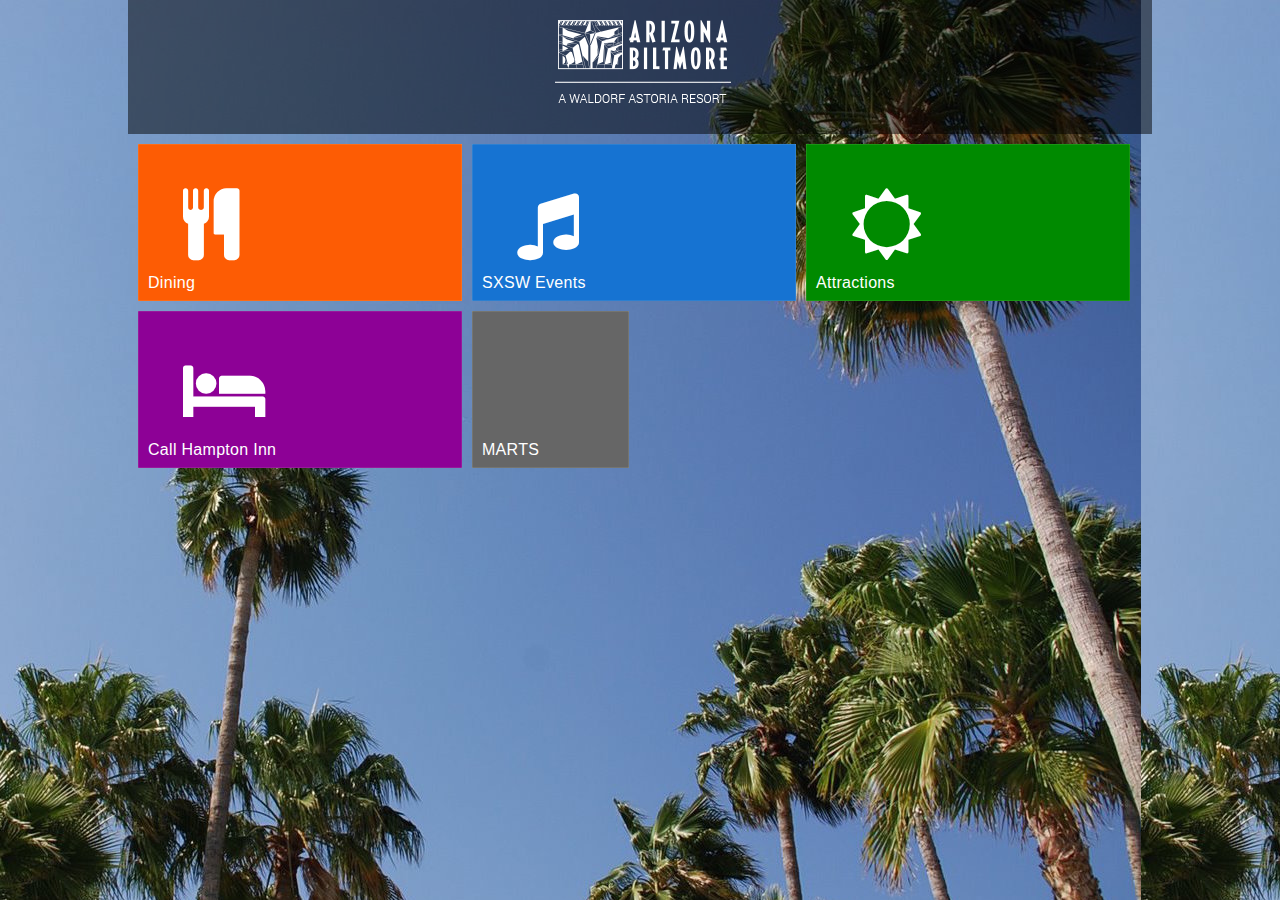
==== index.html @ bfc10230 "initial" ====
<!doctype html>
<html>
<!--[if lt IE 7]>      <html class="no-js lt-ie9 lt-ie8 lt-ie7"> <![endif]-->
<!--[if IE 7]>         <html class="no-js lt-ie9 lt-ie8"> <![endif]-->
<!--[if IE 8]>         <html class="no-js lt-ie9"> <![endif]-->
<!--[if gt IE 8]> <html class="no-js"> <![endif]-->
<head>
    <meta charset="utf-8"><!--[if IE]> <meta http-equiv="X-UA-Compatible" content="IE=edge,chrome=1"><![endif]-->
    <title>SXSW Custom Guide</title>
    <meta content="SXSW Custom Guide" name="description">
    <meta content="sxsw guide" name="keywords">
    <meta content="yes" name="apple-mobile-web-app-capable">
    <meta content="black" name="apple-mobile-web-app-status-bar-style">
    <meta content="initial-scale=1.0, user-scalable=no" name="viewport">
        
    <!-- Shortcut Logos -->
    <link href="images/demo_content/metroentrance1.jpg" rel="apple-touch-icon-precomposed" sizes="114x114">
    <link href="images/demo_content/metroentrance57.jpg" rel="shortcut icon">
    <!-- /Shortcut Logos -->
    
    <link href='./css/style.css' id='styles-css' media='all' rel='stylesheet' type='text/css'><!-- General Style -->
    <link href='./fa/css/font-awesome.css' media='all' rel='stylesheet' type='text/css'><!-- General Style -->
    
    <!-- Scripts -->
    <script src='js/jquery-2.1.1.min.js'></script>
    <script src='js/jquery-migrate-1.2.1.min.js'></script>
    <script src='js/jquery.easing.1.3.js'></script>
    <script src='js/bootstrap.min.js' type='text/javascript'></script>
    <script src='js/spinner.js' type='text/javascript'></script>
    <script src='js/jquery.mobile.customized.min.js' type='text/javascript'></script>
    <script src='js/vendor/modernizr-2.6.1.min.js' type='text/javascript'></script>
    <!-- / Scripts -->
    <script src="http://static.cloudstitch.io/cloudstitch.js" app="ted/arizona-biltmore-guide"></script>
<link type="cloudstitch/gsheet" href="http://cloudstitch.io/ted/arizona-biltmore-guide/datasource/sheet" />
</head>

<body>    
    <!-- Loading Message -->
    <div class="spinnerbg">
    <div id="spinner">
        <span id="first" class="ball"></span>
        <span id="second" class="ball"></span>
        <span id="third" class="ball"></span>
    </div>
    </div>
    <!-- /Loading Message -->
  
    <!-- Wrapper -->
    <div class="wrapper">
      <!-- Scrollable -->
      <div class="scrollable" style="margin-top: 0">
        <!-- Webbu Tiles -->
        <div class="webbutiles">
        <div style="background-color: rgba(0,0,0,0.5); padding: 10px; padding-top: 20px; margin-bottom: 10px; margin-left: -10px;">
            <img alt='' src='images/logo.png' style="margin-left: auto; margin-right:auto; margin-bottom:20px; display:block;">
        </div>
        <!-- / Quadro Horizontal / Quadro Vertical Tile Sample --> 
        
    
        <!-- Slider Tile Files -->
    <script src='js/camera.js' type='text/javascript'></script> 
        <link href='css/camera.css' id='camera-css' media='all' rel='stylesheet' type='text/css'>
    <script>
    jQuery(function(){jQuery('.cameracontainer').camera({height: 'auto',loader: 'bar',pagination: false,thumbnails: false,time: 5000,transPeriod: 1500,});});
        </script>
    <!-- / Slider Tile Files -->
                
        
        
        <!-- Orange Tile Sample -->
        <a class='tile TOrange double iconmain' href='dining.html'>
        <div class='boxContent'>
            <!-- Tile Icon -->
            <i class='fa fa-cutlery'></i>
        </div>
           
        <div class='tilename'>
             <!-- Tile Name -->
            <div class='name'>Dining</div>
        </div>
        </a>
        <!-- / Orange Tile Sample -->
        
        
        <!-- Orange Tile Sample -->
        <a class='tile TBlue double iconmain' href='http://sxsw.com/mobile'>
        <div class='boxContent'>
          <!-- Tile Icon -->
          <i class='fa fa-music'></i>
        </div>
           
        <div class='tilename'>
             <!-- Tile Name -->
            <div class='name'>SXSW Events</div>
        </div>
        </a>
        <!-- / Orange Tile Sample -->
        
        

        <!-- Orange Tile Sample -->
        <a class='tile TDarkGreen double iconmain' href='sights.html'>
        <div class='boxContent'>
            <!-- Tile Icon -->
            <i class='fa fa-sun-o'></i>
        </div>
           
        <div class='tilename'>
             <!-- Tile Name -->
            <div class='name'>Attractions</div>
        </div>
        </a>
        <!-- / Orange Tile Sample -->

        <!-- Dark Purple Tile Sample / Phone Call Link -->
        <a class='tile TDarkPurple double iconmain' href='tel:5122014265 '>
        <div class='boxContent'>
          <!-- Tile Icon -->
          <i class='fa fa-hotel'></i>
        </div>
        
        <div class='tilename'>
            <!-- Tile Name -->
            <div class='name'>Call Hampton Inn</div>
        </div>
        </a>
        <!-- / Dark Purple Tile Sample / Phone Call Link -->

       <div connect="Links!rows">
            <a connect-href="Links!col(URL)" class='tile TDarkGrey iconmain' href='#'>
            <div class='boxContent'>
                <!-- Tile Icon -->
                <i class='' data-cts='this :if-exist sheet|Links!col(Icon); this {"attribute": "class", "prefix": "fa fa-"} :is sheet|Links!col(Icon)'></i>
            </div>
            
            <div class='tilename'>
                <!-- Tile Name -->
                <div connect="Links!col(Name)" class='name'>MARTS</div>
            </div>
            </a>
        </div>
        
       </div>
       <!-- / Webbu Tiles -->
       </div>
       <!-- / Scrollable -->
    </div>
  <!-- / Wrapper -->
    
  <script src='js/loadanim.js' type='text/javascript'></script><!-- Loading Animation -->
  <script src='js/main.js' type='text/javascript'></script><!-- Main Styles -->
  <script src='js/vendor/zepto.min.js' type='text/javascript'></script>
    
    <!-- Add home bubble -->
    <link href='css/add2home.css' id='add2home-css' media='all' rel='stylesheet' type='text/css'>
    <script src='js/add2home.js' type='text/javascript'></script>
    <!-- / Add home bubble -->
    
        
</body>
</html>
---- css/style.css ----
@charset "utf-8";
/*
  Theme Name: MetroMobile
  Theme URI: http://themeforest.net/user/Webbu
  Version: 1.5
  Author: Webbu Design
  Author URI: http://themeforest.net/user/Webbu
  License:
  License URI:
  Description: Mobile Template from Webbu Design
*/

/* Import for other style sheets */
 @import url(bootstrap-dark.css); /* For Dark Backgorund */
 @import url(tiles.css); /* Tile settings */

/* Import Finish */

/* ==========================================================================
   Metro Mobile HTML Template v1
   CSS Document
========================================================================== */

/* Custom BG - Change URL url('images/yourbg.jpg')*/
body {
  background-color: transparent;
  background-image: url(../images/arizona.jpg);
  background-size: fill;
}

html
{
	height: 100%;
}


.scrollable
{	
	margin-top: 10px;
	margin-left: 0px;
	margin-right: 0px;
	overflow-y: auto !important; 
	overflow-x: hidden !important;

}
body{
	overflow-y: auto !important;
	overflow-x: hidden !important;
	width: 100%;
	max-height: 100%;
	-webkit-touch-callout: none;
}

/*--------------------------------------------------
GENERAL LAYOUT - Change "font-family:'Open Sans',sans-serif;" tags and write your owns.
There is 5 tags need to change.
This tags will change entire site fonts.
---------------------------------------------------*/

body {
   font-family: "HelveticaNeue-Light", "Helvetica Neue Light", "Helvetica Neue", Helvetica, Arial, "Lucida Grande", sans-serif; 
   font-weight: 300;
}

body{margin:0px; font-size:12px; line-height:20px; font-smooth:always}

a{ sans-serif; font-size:12px; font-smooth:always}

p{font-size:12px; font-smooth:always}

h1, h2, h3, h4, h5, h6{ margin-bottom:5px; font-smooth:always}

li{ line-height:18px; font-smooth:always}


/*--------------------------------------------------
GENERAL LAYOUT
---------------------------------------------------*/

h1{font-size:22px; line-height:32px; font-smooth:always}
h2{font-size:20px; line-height:26px; font-smooth:always}
h3{font-size:18px; font-smooth:always}
h4{font-size:14px; line-height:16px; font-smooth:always}
h5{font-size:12px; margin-bottom:5px; font-smooth:always}
h6{font-size:10px; padding:0px; font-smooth:always}

.center{margin-left:auto; margin-right:auto;}
.left{float:left}
.right{float:right}
.demoicons{
	text-align:center;
	vertical-align:middle;
	padding-top:10px;
	margin-left: 2px;
	margin-right: 2px;
	margin-bottom: 5px;
	display: inline-block;
	background-color: #efefef;
	height: 32px;
	width: 32px;
	border-radius: 8px;
}
.resimgleft{margin-bottom:0px; margin-right:10px;}
.resimgright{margin-bottom:5px; margin-left:10px;}
.resimgcenter{margin-bottom:10px; margin-left:auto; margin-right:auto; display:block;}
#wrapper{
	width: auto !important;
	min-height: 100%;
	}

.webbutiles{ 
	overflow:hidden;
	margin-right: -10px;
	padding-left: 10px !important;
	}
header h1{margin-left:50px}
header{
	position: relative;
}
header .line{
	border-bottom-width: 1px;
	border-bottom-style: dotted;
	border-bottom-color: #999;
	padding-bottom: 8px;
	margin-left: 12px;
	margin-right: 12px;
	opacity:.6;
	
	}
header .line2{
	border-bottom-width: 1px;
	border-bottom-style: dotted;
	border-bottom-color: #999;
	padding-bottom: 8px;
	margin-left: 12px;
	margin-right: 12px;
	opacity:.6;
	padding-top:35px;
	}
.MiddleContent{
	margin-top: 15px;
	margin-left: 12px;
	margin-right: 12px;
	}

.linkbut{ position:absolute;left:10px;top:0px;z-index: 100;	cursor:pointer;}
.linkbuthome{ position:absolute;left:50px;top:0px;z-index: 100;	cursor:pointer;}
/* Main Container & Content & Logo */
.contents {
	height: 100%;
	min-height: 100%;
	width: 100%;
	overflow-y: auto;

	-webkit-overflow-scrolling: touch;

	-webkit-box-sizing: border-box;
	   -moz-box-sizing: border-box;
	        box-sizing: border-box;
}
.logo{
	margin-left: auto;
	height: 40px;
	width: 140px;
	background-size: contain;
	margin-top: -37px;
	margin-right: auto;
	margin-bottom: 0px;
	display:block;
}

	/*--------------------------------------------------
	CLEAR FLOATED ELEMENTS
	---------------------------------------------------*/
	/* http://sonspring.com/journal/clearing-floats */
	.clear{clear:both; display:block; overflow:hidden; visibility:hidden; width:0; height:0}
	/* http://perishablepress.com/press/2008/02/05/lessons-learned-concerning-the-clearfix-css-hack */
	.clearfix:after{clear:both; content:' '; display:block; font-size:0; line-height:0; visibility:hidden; width:0; height:0}
	/* Hides from IE-mac */
	* html .clearfix { height: 1%;}
	.clearfix {
	display: block;
	height: 5px;
	margin-bottom:15px;
	}
	/* End hide from IE-mac */
	.hr{background-image:url(../images/hr.png); height:2px; background-repeat:repeat-x; margin-bottom:12px; margin-left:12px; margin-right:12px}
	.hr-full{background-image:url(../images/hr.png); height:2px; background-repeat:repeat-x; padding-bottom:12px}
	.hr-full-nopad{background-image:url(../images/hr.png); height:2px; background-repeat:repeat-x;}


	/*--------------------------------------------------
	MAIN LINK PROPERTIES
	---------------------------------------------------*/
	a, a:link, a:visited{ text-decoration:none}
	a:hover{ text-decoration:none}
	a img, img{ border:none}
/*--------------------------------------------------
SOCIAL LINKS
---------------------------------------------------*/
/* Social Buttons */
.social-container{
	display: block;
	margin-top: 7px;
	margin-right: 0px;
	padding-bottom: 5px;
	margin-left: 0px;
	height:25px;
}

.social-container p{
	float: left;
	margin-right: 5px;
	padding: 0px;
}
.social-container p:first-child{margin-left: 5px;}
.social-container p:last-child{margin-right: 0px;}

.social-container p a{
	display:block;
	width:20px;
	height:20px;
	font-size:12px;
	text-align:center;
	text-decoration:none;
	-moz-border-radius:2px;
	border-radius:2px;
	-webkit-border-radius: 2px;
	-moz-border-radius: 2px;
	border-radius: 2px;
	color:#FFF;
	opacity:.6;
	background-color:#333;
	}
	
.social-container p a i{opacity:1;}	

.social-container p a:hover{ 
	color: #efefef;
	
	}

/*---------------------------------------------------------------------
MAIN MENU CONFIG
---------------------------------------------------------------------*/
	.menuBtn{margin-left:10px;background:transparent url(../images/menuBtn.png) top left no-repeat    !important; background-size:contain; width:31px; height:31px; background-size:contain; text-indent:-999em !important; display:block !important; -webkit-box-shadow:0 0px 0 rgba(150,150,150,.3) !important; box-shadow:0 0px 0 rgba(150,150,150,.3) !important; z-index:10000}
	.menuBtn{border:none}
	.menuBtn{background-size:contain !important}
	.menuBtn:hover{border:none !important}


/*---------------------------------------------------------------------
PHOTO SWIPE GALLERY
---------------------------------------------------------------------*/

.gallery{list-style:none; padding:0; margin-top:0; margin-right:0; margin-bottom:0;margin-left: 0;}
.gallery:after{clear:both; content:"."; display:block; height:0; visibility:hidden}

/* Three Column Gallery */
.gallery-three{width: 31%;}
/* Two Column Gallery */
.gallery-two{width: 47.8%;}
/* One Column Gallery */
.gallery-one{width: 97.5%;}

.gallery li{
	float: left;
	border: 1px solid #cccccc;
	background-color: #efefef;
	margin-top: 2px;
	margin-right: 2px;
	margin-bottom: 10px;
	margin-left: 2px;
}
.gallery li a{display:block; margin-top:5px;margin-bottom:5px;margin-left:5px;margin-right:5px}
.gallery .gallery-three img{display:block; width:100%; height:auto; }
.gallery .gallery-two img{display:block; width:100%; height:auto; }
.gallery .gallery-one img{display:block; width:100%; height:auto; }
@media only screen 
and (min-device-width : 768px) 
and (max-device-width : 1024px) 
{
	/* Three Column Gallery */
	.gallery-three{width: 32.47%;}
	/* Two Column Gallery */
	.gallery-two{width: 49.3%;}
	/* One Column Gallery */
	.gallery-one{width: 99%;}
}


	
/*---------------------------------------------------------------------
PORTFOLIO PAGE
---------------------------------------------------------------------*/
.portfolio{list-style:none; padding:0; margin:0px;}
.portfolio:after{clear:both; content:"."; display:block; height:0; visibility:hidden}
.portfolio li{
	float: left;
	border: 1px solid #ccc;
	background-color: #f7f7f7;
	opacity: 1;
	margin-top: 2px;
	margin-right: 2px;
	margin-bottom: 10px;
	margin-left: 2px;
}
.portfolio-three{width:31.27%;}
.portfolio-two{width:47.8%;}
.portfolio-one{width:97.5%;}

.portfolio li a{display:block; margin:0px}
.portfolio li a span{display:block; font-size:12px; font-weight:600; margin-top:3px; margin-right:1px; margin-bottom:3px; margin-left:3px; }
.portfolio li a p{display:block; font-size:12px; font-weight:normal; margin-top:0px; margin-right:0px; margin-bottom:0px; margin-left:0px; padding-left:0px; color:#666;text-align:center;}
.portfolio img{margin-bottom:10px;opacity:1;}
.portfolio .portfolio-three img{display:block; width:100%; height:auto; }
.portfolio .portfolio-two img{display:block; width:100%; height:auto; }
.portfolio .portfolio-one img{display:block; width:100%; height:auto; }

/* iPad Fix */
@media only screen 
and (min-device-width:768px) 
and (max-device-width:1024px){
.portfolio-three{width:32.60%}
.portfolio-two{width:49.3%}
.portfolio-one{width:99%}
}
/*--------------------------------------------------
BLOG PAGE
---------------------------------------------------*/
	/*--------------------------------------------------
	BLOG POST
	---------------------------------------------------*/
	.post{
	overflow: hidden;
	display: block;
	margin-bottom: 20px;
	padding-bottom: 20px;
	border-bottom-width: 1px;
	border-bottom-style: dotted;
	border-bottom-color: #666;	
	}
	.post-single{
	overflow: hidden;
	display: block;
	margin-bottom: 0px;
	padding-bottom: 20px;
	border-bottom-width: 1px;
	border-bottom-style: dotted;
	border-bottom-color: #666;	
	}
	.inside_content{margin-right: auto;
	margin-left: auto;}
	.post:last-child{border-bottom:none; }
	.post h3.title{font-size:14px; line-height:21px; font-weight:700; text-transform:uppercase; display:block; padding:0 0 5px 0; margin:0 0 5px 0}
    .post .pauthor{padding-bottom: 10px; margin-left:1px; float:left; line-height:18px; display:inline-block;}
	/*--------------------------------------------------
	BLOG POST CONTENT
	---------------------------------------------------*/
	.post-content{width:100%; float:left; margin-top:0px}
	.post-info{position:relative; margin-left:-3px}
	.post-title, .post-meta{width:100%; float:left}
	.post-categories{
	list-style-type: none;
	list-style-position: outside;
	margin-left:0px;
	margin-bottom:0px;
	padding-bottom:0px;
}
	.postcategories li{display:inline-block; margin-right:10px;}
	.post-media, .post-title, .post-meta{display:block}
	.post-title h2.title{margin-bottom:10px;}
	.post-title h2.title, .post-title h2.title a{
	color: #FFFFFF;
	font-size: 14px;
	line-height: 21px;
	font-weight: 700;
	text-transform: uppercase
}
	.post-title h2.title a:hover{}
	.post h3.title{margin-bottom:0; line-height:21px}
	.post-media{ padding-bottom:10px}
	.post-media a img{width:98%; height:auto; padding:2px; border:1px solid #efefef; margin-left:auto; margin-right:auto;}
	/*--------------------------------------------------
	BLOG POST INFO
	---------------------------------------------------*/
	.post #respond label, .post #respond span{display:inline}
	.post-info{width:100%; padding-left:3px}
	.post-info div{width:auto; float:left}
	.post-info div.date{margin-top:5px; margin-bottom:10px;}
	.post-info div.date span{display:inline; margin:0 2px}
	.post-info div.date span.year, .post-info div.date span.day, .post-info div.date span.month, .post-info div.comments a span{font-size:11px; line-height:11px; font-weight:normal}
	.post-info div.comments{margin-left:5px; margin-top:5px;  margin-bottom:10px;}
	.post-info div.comments a{font-size:11px; font-weight:normal; padding-right:6px; padding-bottom:6px;}
	.post-info div.comments a span{display:inline; margin:0 2px}
	
	/*--------------------------------------------------
	BLOG PAGINATION 
	---------------------------------------------------*/
	/*--------------------------------------------------
	BLOG PAGINATION 
	---------------------------------------------------*/
	.pagenaviarea{width:100%; margin-top:0px; padding-bottom: 5px; display:block; height:40px;margin-bottom:20px; }
	.pagenavi{ width: 100%; height: 40px; padding-top:5px; padding-bottom:5px; margin-right:auto;}
	.pagenavi span.pages{ margin: 7px 30px 0 0;  padding:0; background-color:transparent;}
	.pagenavi a, .pagenavi a:link, .pagenavi span{
	background-color: #CCCCCC;
	display: inline-block;
	float: left;
	color: #333333;
	font-size: 11px;
	text-decoration: none;
	font-weight: bold;
	margin: 0 0 0 4px;
	padding: 7px 12px;
	text-transform: uppercase;
	border: 1px solid #CCC;
	opacity:.8;
}
	.pagenavi a:hover{color:#000; background-color:#efefef}
	.pagenavi span.current{
	color: #333;
	background-color: #999;
}
	
	/*--------------------------------------------------
	BLOG COMMENTS
	---------------------------------------------------*/
	.comment-list{overflow:hidden; margin:0; padding:15px 0 0 0}
	.comment{list-style-type:none;  margin:5px 0 0 0}
	.comment:first-child{ border-top:none;  margin-top:0}
	.comment div{margin:0; overflow:hidden; padding:10px; position:relative}
	.comment .comment-wrap, .comment .comment-meta{ width:90%; padding:0}
	.comment .comment-meta{font-size:11px; text-transform:uppercase}
	.comment .comment-meta .reply{font-size:9px; line-height:16px; font-weight:bold; padding:2px 4px; -moz-border-radius:2px; -webkit-border-radius:2px; border-radius:2px; background-color:#444; color:#ccc}
	.comment .comment-meta .reply:hover{color:#fff}
	.comment .author, .comment .author a{color:#676767; margin:0; font-weight:bold}
	.comment .date{ color:#aaa;  margin:0 0 5px 0}
	.comment .comment-wrap{ margin-top:0px}
	@media only screen and (min-width:320px) and (max-width:479px){
	#inner-content,#sidebar{width:100%}
	#inner-content{border-bottom:1px solid #eee; margin:0 0 40px 0; padding:0 0 40px 0}
	.comment .comment-wrap, .comment .comment-meta{width:100%}
	}
	
/*--------------------------------------------------
TWITTER PAGE
---------------------------------------------------*/
#jstwitter{width:100%; font-size:12px; margin-top:0px}

#jstwitter .tweet{
	opacity: .8;
	margin-top: 0px;
	margin-right: auto;
	padding-bottom: 0px;
	margin-left: auto;
	padding-top: 15px;
	
	
}
#jstwitter .tweet a{
	text-decoration: none;
	color: #06C
}
#jstwitter .tweet a:hover{text-decoration:underline}

#jstwitter .tweet .time{font-size:10px; font-style:italic; color:#666;margin-bottom: 10px;}

.dividertwitter {
	background-image: url(../images/dividers/divider7.png);
	background-repeat: repeat-x;
	width: 100%;
	height: 2px;
}
/*-----------------------------------------------------------------------------------*/
/*	Column Styles
/*-----------------------------------------------------------------------------------*/

.webbu-one-half { width: 48%; display:inline-block; margin-right:3%; }
.webbu-one-third { width: 31.5%;display:inline-block; margin-right:1%; }
.lastbox{margin-right:0px;}
.webbu-one-half:last-child { margin-right:0%; }
.webbu-one-third:last-child { margin-right:0%; }


/* Clearfix */
.webbu-clearfix:before,
.webbu-clearfix:after { content:""; display:table; }
.webbu-clearfix:after { clear: both; }
.webbu-clearfix { zoom:1; /* For IE 6/7 (trigger hasLayout) */ }
/*--------------------------------------------------
DIVIDER  & TITLES
Divider: http://www.okilla.com/289/resource-pixel-dividers/
---------------------------------------------------*/
/* For Page */
.line-title-left {
  margin-top: 10px;
  margin-bottom: 20px;
  font-size: 14px;
  text-align: left;
  letter-spacing: 1px;
  text-transform: uppercase;
  background-attachment: scroll;
  background-repeat: repeat-x;
  background-position: left center;
}
.line-title-left span {
  padding-right: 10px;
}
.line-title-middle {
  margin-top: 10px;
  margin-bottom: 20px;
  font-size: 14px;
  text-align: center;
  letter-spacing: 1px;
  text-transform: uppercase;
  background-attachment: scroll;
  background-repeat: repeat-x;
  background-position: left center;
}
.line-title-middle span {
  padding-right: 10px;
  padding-left: 10px;
  background-color: #ffffff;
}
.line-title-right {
  margin-top: 10px;
  margin-bottom: 20px;
  font-size: 14px;
  text-align: right;
  letter-spacing: 1px;
  text-transform: uppercase;
  background-attachment: scroll;
  background-repeat: repeat-x;
  background-position: left center;
}
.line-title-right span {
  padding-left: 10px;
  background-color: #ffffff;
}

.dividert{
	background-repeat: repeat-x;
	width: 100%;
	height: 2px;
	margin-top:-5px;
	margin-bottom:15px;
}

/* Dividers */
.divider1 {
  background-image: url('../images/dividers/divider1.png');
}
.divider2 {
  background-image: url('../images/dividers/divider2.png');
}
.divider3 {
  background-image: url('../images/dividers/divider3.png');
}
.divider4 {
  background-image: url('../images/dividers/divider4.png');
}
.divider5 {
  background-image: url('../images/dividers/divider5.png');
}
.divider6 {
  background-image: url('../images/dividers/divider6.png');
}
.divider7 {
  background-image: url('../images/dividers/divider7.png');
}
.divider8 {
  background-image: url('../images/dividers/divider8.png');
}
.divider9 {
  background-image: url('../images/dividers/divider9.png');
}
.divider10 {
  background-image: url('../images/dividers/divider10.png');
}
.divider11 {
  background-image: url('../images/dividers/divider11.png');
}
.divider12 {
  background-image: url('../images/dividers/divider12.png');
}
.divider13 {
  background-image: url('../images/dividers/divider13.png');
}
.divider14 {
  background-image: url('../images/dividers/divider14.png');
}
.divider15 {
  background-image: url('../images/dividers/divider15.png');
}
.divider16 {
  background-image: url('../images/dividers/divider16.png');
}
.divider17 {
  background-image: url('../images/dividers/divider17.png');
}
.divider18 {
  background-image: url('../images/dividers/divider18.png');
}
.divider19 {
  background-image: url('../images/dividers/divider19.png');
}
.divider20 {
  background-image: url('../images/dividers/divider20.png');
}
/*--------------------------------------------------
CONTACT PAGE
---------------------------------------------------*/
.contactarea{margin:0px;}
.subcontainer{width:100%; margin-right:auto; margin-left:auto;padding-bottom:10px;}
.map-container{margin-bottom:10px;}
	/*--------------------------------------------------
	CONTACT INFORMATIONS & CONTAINER
	---------------------------------------------------*/
	.contact-header{padding-top:10px; padding-left:5px;padding-bottom:10px;background-color:#ccc; line-height:12px; color:#333; display:block; font-size:14px; font-weight:bold; margin-top:10px; margin-right:auto; margin-bottom:0px; margin-left:auto}

	.contact-sub{float:left; width:100%; padding-top:10px; padding-bottom:10px; padding-left: 5px;}
	.contact-sub .csubtitle{width:30%; color:#333; float:left; font-size:14px; font-weight:500;}
	.contact-sub .csubinfo{width:70%; float:left; color:#333; display:block; font-weight:400;}
/*--------------------------------------------------
	CONTACT FORM ELEMENTS
	---------------------------------------------------*/
	#contact_form{  padding-top:10px; padding-bottom:10px}
	.input-area, 
	.textarea{width:96%;  padding-top:10px; padding-bottom:10px; color:#600; background-color:#FFF; font:11px Arial; -webkit-box-shadow:inset 0 0 2px #141212,1px 1px #CCC; -moz-box-shadow:inset 0 0 2px #141212,1px 1px #CCC; -ms-box-shadow:inset 0 0 2px #141212,1px 1px #CCC; -o-box-shadow:inset 0 0 2px #141212,1px 1px #CCC; box-shadow:inset 0 0 2px #141212,1px 1px #CCC;}
	.textarea{height:100px; resize:none; margin-bottom:10px}
	.formsub{width:100%; color:#333;margin-left:-5px; font-size:12px;}
	#loader{display:block;}
	.cmessage{ font-weight:bold;}
    .subconcainer button{margin-left:-5px; padding-bottom:10px}
    .subcontainer label{padding-left: 5px;}
	
	
/*--------------------------------------------------
SHADOWS
---------------------------------------------------*/

.shadow1{
	position: relative;
    overflow: hidden;
	margin-bottom:-72px;
	background-image: url(../images/shadow-main.png);
	background-repeat: no-repeat;
	background-size: contain;
	height:73px;
	background-position: center top;  
    margin-top: -1px;
    width: 100%;
    z-index: 2;  
	}
.shadow2{
	position: relative;
    overflow: hidden;
	margin-bottom:-72px;
	background-image: url(../images/shadow-main2.png);
	background-repeat: no-repeat;
	background-size: contain;
	height:73px;
	background-position: center top;  
    margin-top: -1px;
    width: 100%;
    z-index: 2;  
	}
.shadow3{
	position: relative;
    overflow: hidden;
	margin-bottom:-72px;
	background-image: url(../images/shadow-main3.png);
	background-repeat: no-repeat;
	background-size: contain;
	height:73px;
	background-position: center top;  
    margin-top: -1px;
    width: 100%;
    z-index: 2;  
	}
.shadow4{
	position: relative;
    overflow: hidden;
	margin-bottom:-72px;
	background-image: url(../images/shadow-main4.png);
	background-repeat: no-repeat;
	background-size: contain;
	height:73px;
	background-position: left top;  
    margin-top: -1px;
    width: 100%;
    z-index: 2;  
	}
.shadow5{
	position: relative;
    overflow: hidden;
	margin-bottom:-72px;
	background-image: url(../images/shadow-main5.png);
	background-repeat: no-repeat;
	background-size: contain;
	height:73px;
	background-position: right top;  
    margin-top: -1px;
    width: 100%;
    z-index: 2;  
	}



/*--------------------------------------------------
WordPress Core
---------------------------------------------------*/
	
.bypostauthor{}
.gallery-caption{}
.sticky{}
.alignnone {
    margin: 5px 20px 20px 0;
}

.aligncenter,
div.aligncenter {
    display: block;
    margin: 5px auto 5px auto;
}

.alignright {
    float:right;
    margin: 5px 0 20px 20px;
}

.alignleft {
    float: left;
    margin: 5px 20px 20px 0;
}

.aligncenter {
    display: block;
    margin: 5px auto 5px auto;
}

a img.alignright {
    float: right;
    margin: 5px 0 20px 20px;
}

a img.alignnone {
    margin: 5px 20px 20px 0;
}

a img.alignleft {
    float: left;
    margin: 5px 20px 20px 0;
}

a img.aligncenter {
    display: block;
    margin-left: auto;
    margin-right: auto
}

.wp-caption {
    background: #fff;
    border: 1px solid #f0f0f0;
    max-width: 96%; /* Image does not overflow the content area */
    padding: 5px 3px 10px;
    text-align: center;
}

.wp-caption.alignnone {
    margin: 5px 20px 20px 0;
}

.wp-caption.alignleft {
    margin: 5px 20px 20px 0;
}

.wp-caption.alignright {
    margin: 5px 0 20px 20px;
}

.wp-caption img {
    border: 0 none;
    height: auto;
    margin: 0;
    max-width: 98.5%;
    padding: 0;
    width: auto;
}

.wp-caption p.wp-caption-text {
    font-size: 11px;
    line-height: 17px;
    margin: 0;
    padding: 0 4px 5px;
}

#commentform span, #commentform label{display:inline}
/*--------------------------------------------------
Loading Spinner
---------------------------------------------------*/
.spinnerbg{width:100%; height:100%; background-color:#000; opacity:.8; position:absolute; z-index:5; top:-7px; left:-10px;}
#spinner.active {
    display: block;
}
#spinner {
    position: absolute;
    height: 60px;
    width: 60px;
    top: 50%;
    left: 38%;
    z-index: 7;
}
.ball { 
    position: absolute;
    display: block;
    background-color: #ffffff;
    left: 24px;
    width: 12px;
    height: 12px;
    border-radius: 6px;
}
#first {
    -webkit-animation-timing-function: cubic-bezier(0.5, 0.3, 0.9, 0.9);
    -webkit-animation-name: rotate; 
    -webkit-animation-duration: 2s; 
    -webkit-animation-iteration-count: infinite;
    -webkit-transform-origin: 6px 30px;
    -moz-animation-timing-function: cubic-bezier(0.5, 0.3, 0.9, 0.9);
    -moz-animation-name: rotate; 
    -moz-animation-duration: 2s; 
    -moz-animation-iteration-count: infinite;
    -moz-transform-origin: 6px 30px;

}
#second {
    -webkit-animation-timing-function: cubic-bezier(0.5, 0.5, 0.9, 0.9);
    -webkit-animation-name: rotate; 
    -webkit-animation-duration: 2s; 
    -webkit-animation-iteration-count: infinite;
    -webkit-transform-origin: 6px 30px;
	  -moz-animation-timing-function: cubic-bezier(0.5, 0.5, 0.9, 0.9);
    -moz-animation-name: rotate; 
    -moz-animation-duration: 2s; 
    -moz-animation-iteration-count: infinite;
    -moz-transform-origin: 6px 30px;
}
#third {
    -webkit-animation-timing-function: cubic-bezier(0.5, 0.7, 0.9, 0.9);
    -webkit-animation-name: rotate; 
    -webkit-animation-duration: 2s; 
    -webkit-animation-iteration-count: infinite;
    -webkit-transform-origin: 6px 30px;
	  -moz-animation-timing-function: cubic-bezier(0.5, 0.7, 0.9, 0.9);
    -moz-animation-name: rotate; 
    -moz-animation-duration: 2s; 
    -moz-animation-iteration-count: infinite;
    -moz-transform-origin: 6px 30px;
}
@-webkit-keyframes rotate {
  0% {
    -webkit-transform: rotate(0deg) scale(1);
  }
  100% { 
    -webkit-transform: rotate(1440deg) scale(1); 
  }
}​

@-moz-keyframes rotate {
  0% {
    -moz-transform: rotate(0deg) scale(1);
  }
  100% { 
    -moz-transform: rotate(1440deg) scale(1); 
  }
}

.VimeoPlayer{
	width: 98%;
    height: auto;
	display:block;
}

@media (min-width: 1024px) {
	.VimeoPlayer{
	width: 98%;
    height: 400px;
	display:block;
	}
	}
.recentcomments a{display:inline !important;padding:0 !important;margin:0 !important;}
---- css/camera.css ----
/**************************
*
*	GENERAL
*
**************************/
.camera_wrap a, .camera_wrap img, 
.camera_wrap ol, .camera_wrap ul, .camera_wrap li,
.camera_wrap table, .camera_wrap tbody, .camera_wrap tfoot, .camera_wrap thead, .camera_wrap tr, .camera_wrap th, .camera_wrap td
.camera_thumbs_wrap a, .camera_thumbs_wrap img, 
.camera_thumbs_wrap ol, .camera_thumbs_wrap ul, .camera_thumbs_wrap li,
.camera_thumbs_wrap table, .camera_thumbs_wrap tbody, .camera_thumbs_wrap tfoot, .camera_thumbs_wrap thead, .camera_thumbs_wrap tr, .camera_thumbs_wrap th, .camera_thumbs_wrap td {
	background: none;
	border: 0;
	font: inherit;
	font-size: 100%;
	margin: 0;
	padding: 0;
	vertical-align: baseline;
	list-style: none
}
.camera_wrap {
	display: none;
	float: left;
	position: relative;
	z-index: 0;
}
.camera_wrap img {
	max-width: none!important;
}
.camera_fakehover {
	height: 100%;
	min-height: 60px;
	position: relative;
	width: 100%;
	z-index: 1;
}
.camera_wrap {
	width: 100%;
}
.camera_src {
	display: none;
}
.cameraCont, .cameraContents {
	height: 100%;
	position: relative;
	width: 100%;
	z-index: 1;
}
.cameraSlide {
	bottom: 0;
	left: 0;
	position: absolute;
	right: 0;
	top: 0;
	width: 100%;
}
.cameraContent {
	bottom: 0;
	display: none;
	left: 0;
	position: absolute;
	right: 0;
	top: 0;
	width: 100%;
}
.camera_target {
	bottom: 0;
	height: 100%;
	left: 0;
	overflow: hidden;
	position: absolute;
	right: 0;
	text-align: left;
	top: 0;
	width: 100%;
	z-index: 0;
}
.camera_overlayer {
	bottom: 0;
	height: 100%;
	left: 0;
	overflow: hidden;
	position: absolute;
	right: 0;
	top: 0;
	width: 100%;
	z-index: 0;
}
.camera_target_content {
	bottom: 0;
	left: 0;
	overflow: hidden;
	position: absolute;
	right: 0;
	top: 0;
	z-index: 2;
}
.camera_target_content .camera_link {
    background: url(../images/blank.gif);
	display: block;
	height: 100%;
	text-decoration: none;
}
.camera_loader {
    background: #fff url(../images/camera-loader.gif) no-repeat center;
	background: rgba(255, 255, 255, 0.9) url(../images/camera-loader.gif) no-repeat center;
	border: 1px solid #ffffff;
	-webkit-border-radius: 18px;
	-moz-border-radius: 18px;
	border-radius: 18px;
	height: 36px;
	left: 50%;
	overflow: hidden;
	position: absolute;
	margin: -18px 0 0 -18px;
	top: 50%;
	width: 36px;
	z-index: 3;
}
.camera_bar {
	bottom: 0;
	left: 0;
	overflow: hidden;
	position: absolute;
	right: 0;
	top: 0;
	z-index: 3;
}
.camera_thumbs_wrap.camera_left .camera_bar, .camera_thumbs_wrap.camera_right .camera_bar {
	height: 100%;
	position: absolute;
	width: auto;
}
.camera_thumbs_wrap.camera_bottom .camera_bar, .camera_thumbs_wrap.camera_top .camera_bar {
	height: auto;
	position: absolute;
	width: 100%;
}
.camera_nav_cont {
	height: 65px;
	overflow: hidden;
	position: absolute;
	right: 9px;
	top: 15px;
	width: 120px;
	z-index: 4;
}
.camera_caption {
	bottom: 0;
	display: block;
	position: absolute;
	width: 100%;
}
.camera_caption > div {
	padding: 10px 20px;
}
.camerarelative {
	overflow: hidden;
	position: relative;
}
.imgFake {
	cursor: pointer;
}
.camera_prevThumbs {
	bottom: 4px;
	cursor: pointer;
	left: 0;
	position: absolute;
	top: 4px;
	visibility: hidden;
	width: 30px;
	z-index: 10;
}
.camera_prevThumbs div {
	background: url(../images/camera_skins.png) no-repeat -160px 0;
	display: block;
	height: 40px;
	margin-top: -20px;
	position: absolute;
	top: 50%;
	width: 30px;
}
.camera_nextThumbs {
	bottom: 4px;
	cursor: pointer;
	position: absolute;
	right: 0;
	top: 4px;
	visibility: hidden;
	width: 30px;
	z-index: 10;
}
.camera_nextThumbs div {
	background: url(../images/camera_skins.png) no-repeat -190px 0;
	display: block;
	height: 40px;
	margin-top: -20px;
	position: absolute;
	top: 50%;
	width: 30px;
}
.camera_command_wrap .hideNav {
	display: none;
}
.camera_command_wrap {
	left: 0;
	position: relative;
	right:0;
	z-index: 4;
}
.camera_wrap .camera_pag .camera_pag_ul {
	list-style: none;
	margin: 0;
	padding: 0;
	text-align: right;
}
.camera_wrap .camera_pag .camera_pag_ul li {
	-webkit-border-radius: 8px;
	-moz-border-radius: 8px;
	border-radius: 8px;
	cursor: pointer;
	display: inline-block;
	height: 16px;
	margin: 20px 5px;
	position: relative;
	text-align: left;
	text-indent: -9999px;
	width: 16px;
}
.camera_commands_emboss .camera_pag .camera_pag_ul li {
	-moz-box-shadow:
		0px 1px 0px rgba(255,255,255,1),
		inset 0px 1px 1px rgba(0,0,0,0.2);
	-webkit-box-shadow:
		0px 1px 0px rgba(255,255,255,1),
		inset 0px 1px 1px rgba(0,0,0,0.2);
	box-shadow:
		0px 1px 0px rgba(255,255,255,1),
		inset 0px 1px 1px rgba(0,0,0,0.2);
}
.camera_wrap .camera_pag .camera_pag_ul li > span {
	-webkit-border-radius: 5px;
	-moz-border-radius: 5px;
	border-radius: 5px;
	height: 8px;
	left: 4px;
	overflow: hidden;
	position: absolute;
	top: 4px;
	width: 8px;
}
.camera_commands_emboss .camera_pag .camera_pag_ul li:hover > span {
	-moz-box-shadow:
		0px 1px 0px rgba(255,255,255,1),
		inset 0px 1px 1px rgba(0,0,0,0.2);
	-webkit-box-shadow:
		0px 1px 0px rgba(255,255,255,1),
		inset 0px 1px 1px rgba(0,0,0,0.2);
	box-shadow:
		0px 1px 0px rgba(255,255,255,1),
		inset 0px 1px 1px rgba(0,0,0,0.2);
}
.camera_wrap .camera_pag .camera_pag_ul li.cameracurrent > span {
	-moz-box-shadow: 0;
	-webkit-box-shadow: 0;
	box-shadow: 0;
}
.camera_pag_ul li img {
	display: none;
	position: absolute;
}
.camera_pag_ul .thumb_arrow {
    border-left: 4px solid transparent;
    border-right: 4px solid transparent;
    border-top: 4px solid;
	top: 0;
	left: 50%;
	margin-left: -4px;
	position: absolute;
}
.camera_prev, .camera_next, .camera_commands {
	cursor: pointer;
	height: 40px;
	margin-top: -20px;
	position: absolute;
	top: 50%;
	width: 40px;
	z-index: 2;
}
.camera_prev {
	left: 0;
}
.camera_prev > span {
	background: url(../images/camera_skins.png) no-repeat 0 0;
	display: block;
	height: 40px;
	width: 40px;
}
.camera_next {
	right: 0;
}
.camera_next > span {
	background: url(../images/camera_skins.png) no-repeat -40px 0;
	display: block;
	height: 40px;
	width: 40px;
}
.camera_commands {
	right: 41px;
}
.camera_commands > .camera_play {
	background: url(../images/camera_skins.png) no-repeat -80px 0;
	height: 40px;
	width: 40px;
}
.camera_commands > .camera_stop {
	background: url(../images/camera_skins.png) no-repeat -120px 0;
	display: block;
	height: 40px;
	width: 40px;
}
.camera_wrap .camera_pag .camera_pag_ul li {
	-webkit-border-radius: 8px;
	-moz-border-radius: 8px;
	border-radius: 8px;
	cursor: pointer;
	display: inline-block;
	height: 16px;
	margin: 20px 5px;
	position: relative;
	text-indent: -9999px;
	width: 16px;
}
.camera_thumbs_cont {
	-webkit-border-bottom-right-radius: 4px;
	-webkit-border-bottom-left-radius: 4px;
	-moz-border-radius-bottomright: 4px;
	-moz-border-radius-bottomleft: 4px;
	border-bottom-right-radius: 4px;
	border-bottom-left-radius: 4px;
	overflow: hidden;
	position: relative;
	width: 100%;
}
.camera_commands_emboss .camera_thumbs_cont {
	-moz-box-shadow:
		0px 1px 0px rgba(255,255,255,1),
		inset 0px 1px 1px rgba(0,0,0,0.2);
	-webkit-box-shadow:
		0px 1px 0px rgba(255,255,255,1),
		inset 0px 1px 1px rgba(0,0,0,0.2);
	box-shadow:
		0px 1px 0px rgba(255,255,255,1),
		inset 0px 1px 1px rgba(0,0,0,0.2);
}
.camera_thumbs_cont > div {
	float: left;
	width: 100%;
}
.camera_thumbs_cont ul {
	overflow: hidden;
	padding: 3px 4px 8px;
	position: relative;
	text-align: center;
}
.camera_thumbs_cont ul li {
	display: inline;
	padding: 0 4px;
}
.camera_thumbs_cont ul li > img {
	border: 1px solid;
	cursor: pointer;
	margin-top: 5px;
	vertical-align:bottom;
}
.camera_clear {
	display: block;
	clear: both;
}
.showIt {
	display: none;
}
.camera_clear {
	clear: both;
	display: block;
	height: 1px;
	margin: -1px 0 25px;
	position: relative;
}
/**************************
*
*	COLORS & SKINS
*
**************************/
.pattern_1 .camera_overlayer {
	background: url(../images/patterns/overlay1.png) repeat;
}
.pattern_2 .camera_overlayer {
	background: url(../images/patterns/overlay2.png) repeat;
}
.pattern_3 .camera_overlayer {
	background: url(../images/patterns/overlay3.png) repeat;
}
.pattern_4 .camera_overlayer {
	background: url(../images/patterns/overlay4.png) repeat;
}
.pattern_5 .camera_overlayer {
	background: url(../images/patterns/overlay5.png) repeat;
}
.pattern_6 .camera_overlayer {
	background: url(../images/patterns/overlay6.png) repeat;
}
.pattern_7 .camera_overlayer {
	background: url(../images/patterns/overlay7.png) repeat;
}
.pattern_8 .camera_overlayer {
	background: url(../images/patterns/overlay8.png) repeat;
}
.pattern_9 .camera_overlayer {
	background: url(../images/patterns/overlay9.png) repeat;
}
.pattern_10 .camera_overlayer {
	background: url(../images/patterns/overlay10.png) repeat;
}
.camera_caption {
	color: #fff;
}
.camera_caption > div {
	background: #000;
	background: rgba(0, 0, 0, 0.8);
}
.camera_wrap .camera_pag .camera_pag_ul li {
	background: #b7b7b7;
}
.camera_wrap .camera_pag .camera_pag_ul li:hover > span {
	background: #b7b7b7;
}
.camera_wrap .camera_pag .camera_pag_ul li.cameracurrent > span {
	background: #434648;
}
.camera_pag_ul li img {
	border: 4px solid #e6e6e6;
	-moz-box-shadow: 0px 3px 6px rgba(0,0,0,.5);
	-webkit-box-shadow: 0px 3px 6px rgba(0,0,0,.5);
	box-shadow: 0px 3px 6px rgba(0,0,0,.5);
}
.camera_pag_ul .thumb_arrow {
    border-top-color: #e6e6e6;
}
.camera_prevThumbs, .camera_nextThumbs, .camera_prev, .camera_next, .camera_commands, .camera_thumbs_cont {
	background: #d8d8d8;
	background: rgba(216, 216, 216, 0.85);
}
.camera_wrap .camera_pag .camera_pag_ul li {
	background: #b7b7b7;
}
.camera_thumbs_cont ul li > img {
	border-color: 1px solid #000;
}
/*AMBER SKIN*/
.camera_amber_skin .camera_prevThumbs div {
	background-position: -160px -160px;
}
.camera_amber_skin .camera_nextThumbs div {
	background-position: -190px -160px;
}
.camera_amber_skin .camera_prev > span {
	background-position: 0 -160px;
}
.camera_amber_skin .camera_next > span {
	background-position: -40px -160px;
}
.camera_amber_skin .camera_commands > .camera_play {
	background-position: -80px -160px;
}
.camera_amber_skin .camera_commands > .camera_stop {
	background-position: -120px -160px;
}
/*ASH SKIN*/
.camera_ash_skin .camera_prevThumbs div {
	background-position: -160px -200px;
}
.camera_ash_skin .camera_nextThumbs div {
	background-position: -190px -200px;
}
.camera_ash_skin .camera_prev > span {
	background-position: 0 -200px;
}
.camera_ash_skin .camera_next > span {
	background-position: -40px -200px;
}
.camera_ash_skin .camera_commands > .camera_play {
	background-position: -80px -200px;
}
.camera_ash_skin .camera_commands > .camera_stop {
	background-position: -120px -200px;
}
/*AZURE SKIN*/
.camera_azure_skin .camera_prevThumbs div {
	background-position: -160px -240px;
}
.camera_azure_skin .camera_nextThumbs div {
	background-position: -190px -240px;
}
.camera_azure_skin .camera_prev > span {
	background-position: 0 -240px;
}
.camera_azure_skin .camera_next > span {
	background-position: -40px -240px;
}
.camera_azure_skin .camera_commands > .camera_play {
	background-position: -80px -240px;
}
.camera_azure_skin .camera_commands > .camera_stop {
	background-position: -120px -240px;
}
/*BEIGE SKIN*/
.camera_beige_skin .camera_prevThumbs div {
	background-position: -160px -120px;
}
.camera_beige_skin .camera_nextThumbs div {
	background-position: -190px -120px;
}
.camera_beige_skin .camera_prev > span {
	background-position: 0 -120px;
}
.camera_beige_skin .camera_next > span {
	background-position: -40px -120px;
}
.camera_beige_skin .camera_commands > .camera_play {
	background-position: -80px -120px;
}
.camera_beige_skin .camera_commands > .camera_stop {
	background-position: -120px -120px;
}
/*BLACK SKIN*/
.camera_black_skin .camera_prevThumbs div {
	background-position: -160px -40px;
}
.camera_black_skin .camera_nextThumbs div {
	background-position: -190px -40px;
}
.camera_black_skin .camera_prev > span {
	background-position: 0 -40px;
}
.camera_black_skin .camera_next > span {
	background-position: -40px -40px;
}
.camera_black_skin .camera_commands > .camera_play {
	background-position: -80px -40px;
}
.camera_black_skin .camera_commands > .camera_stop {
	background-position: -120px -40px;
}
/*BLUE SKIN*/
.camera_blue_skin .camera_prevThumbs div {
	background-position: -160px -280px;
}
.camera_blue_skin .camera_nextThumbs div {
	background-position: -190px -280px;
}
.camera_blue_skin .camera_prev > span {
	background-position: 0 -280px;
}
.camera_blue_skin .camera_next > span {
	background-position: -40px -280px;
}
.camera_blue_skin .camera_commands > .camera_play {
	background-position: -80px -280px;
}
.camera_blue_skin .camera_commands > .camera_stop {
	background-position: -120px -280px;
}
/*BROWN SKIN*/
.camera_brown_skin .camera_prevThumbs div {
	background-position: -160px -320px;
}
.camera_brown_skin .camera_nextThumbs div {
	background-position: -190px -320px;
}
.camera_brown_skin .camera_prev > span {
	background-position: 0 -320px;
}
.camera_brown_skin .camera_next > span {
	background-position: -40px -320px;
}
.camera_brown_skin .camera_commands > .camera_play {
	background-position: -80px -320px;
}
.camera_brown_skin .camera_commands > .camera_stop {
	background-position: -120px -320px;
}
/*BURGUNDY SKIN*/
.camera_burgundy_skin .camera_prevThumbs div {
	background-position: -160px -360px;
}
.camera_burgundy_skin .camera_nextThumbs div {
	background-position: -190px -360px;
}
.camera_burgundy_skin .camera_prev > span {
	background-position: 0 -360px;
}
.camera_burgundy_skin .camera_next > span {
	background-position: -40px -360px;
}
.camera_burgundy_skin .camera_commands > .camera_play {
	background-position: -80px -360px;
}
.camera_burgundy_skin .camera_commands > .camera_stop {
	background-position: -120px -360px;
}
/*CHARCOAL SKIN*/
.camera_charcoal_skin .camera_prevThumbs div {
	background-position: -160px -400px;
}
.camera_charcoal_skin .camera_nextThumbs div {
	background-position: -190px -400px;
}
.camera_charcoal_skin .camera_prev > span {
	background-position: 0 -400px;
}
.camera_charcoal_skin .camera_next > span {
	background-position: -40px -400px;
}
.camera_charcoal_skin .camera_commands > .camera_play {
	background-position: -80px -400px;
}
.camera_charcoal_skin .camera_commands > .camera_stop {
	background-position: -120px -400px;
}
/*CHOCOLATE SKIN*/
.camera_chocolate_skin .camera_prevThumbs div {
	background-position: -160px -440px;
}
.camera_chocolate_skin .camera_nextThumbs div {
	background-position: -190px -440px;
}
.camera_chocolate_skin .camera_prev > span {
	background-position: 0 -440px;
}
.camera_chocolate_skin .camera_next > span {
	background-position: -40px -440px;
}
.camera_chocolate_skin .camera_commands > .camera_play {
	background-position: -80px -440px;
}
.camera_chocolate_skin .camera_commands > .camera_stop {
	background-position: -120px -440px	;
}
/*COFFEE SKIN*/
.camera_coffee_skin .camera_prevThumbs div {
	background-position: -160px -480px;
}
.camera_coffee_skin .camera_nextThumbs div {
	background-position: -190px -480px;
}
.camera_coffee_skin .camera_prev > span {
	background-position: 0 -480px;
}
.camera_coffee_skin .camera_next > span {
	background-position: -40px -480px;
}
.camera_coffee_skin .camera_commands > .camera_play {
	background-position: -80px -480px;
}
.camera_coffee_skin .camera_commands > .camera_stop {
	background-position: -120px -480px	;
}
/*CYAN SKIN*/
.camera_cyan_skin .camera_prevThumbs div {
	background-position: -160px -520px;
}
.camera_cyan_skin .camera_nextThumbs div {
	background-position: -190px -520px;
}
.camera_cyan_skin .camera_prev > span {
	background-position: 0 -520px;
}
.camera_cyan_skin .camera_next > span {
	background-position: -40px -520px;
}
.camera_cyan_skin .camera_commands > .camera_play {
	background-position: -80px -520px;
}
.camera_cyan_skin .camera_commands > .camera_stop {
	background-position: -120px -520px	;
}
/*FUCHSIA SKIN*/
.camera_fuchsia_skin .camera_prevThumbs div {
	background-position: -160px -560px;
}
.camera_fuchsia_skin .camera_nextThumbs div {
	background-position: -190px -560px;
}
.camera_fuchsia_skin .camera_prev > span {
	background-position: 0 -560px;
}
.camera_fuchsia_skin .camera_next > span {
	background-position: -40px -560px;
}
.camera_fuchsia_skin .camera_commands > .camera_play {
	background-position: -80px -560px;
}
.camera_fuchsia_skin .camera_commands > .camera_stop {
	background-position: -120px -560px	;
}
/*GOLD SKIN*/
.camera_gold_skin .camera_prevThumbs div {
	background-position: -160px -600px;
}
.camera_gold_skin .camera_nextThumbs div {
	background-position: -190px -600px;
}
.camera_gold_skin .camera_prev > span {
	background-position: 0 -600px;
}
.camera_gold_skin .camera_next > span {
	background-position: -40px -600px;
}
.camera_gold_skin .camera_commands > .camera_play {
	background-position: -80px -600px;
}
.camera_gold_skin .camera_commands > .camera_stop {
	background-position: -120px -600px	;
}
/*GREEN SKIN*/
.camera_green_skin .camera_prevThumbs div {
	background-position: -160px -640px;
}
.camera_green_skin .camera_nextThumbs div {
	background-position: -190px -640px;
}
.camera_green_skin .camera_prev > span {
	background-position: 0 -640px;
}
.camera_green_skin .camera_next > span {
	background-position: -40px -640px;
}
.camera_green_skin .camera_commands > .camera_play {
	background-position: -80px -640px;
}
.camera_green_skin .camera_commands > .camera_stop {
	background-position: -120px -640px	;
}
/*GREY SKIN*/
.camera_grey_skin .camera_prevThumbs div {
	background-position: -160px -680px;
}
.camera_grey_skin .camera_nextThumbs div {
	background-position: -190px -680px;
}
.camera_grey_skin .camera_prev > span {
	background-position: 0 -680px;
}
.camera_grey_skin .camera_next > span {
	background-position: -40px -680px;
}
.camera_grey_skin .camera_commands > .camera_play {
	background-position: -80px -680px;
}
.camera_grey_skin .camera_commands > .camera_stop {
	background-position: -120px -680px	;
}
/*INDIGO SKIN*/
.camera_indigo_skin .camera_prevThumbs div {
	background-position: -160px -720px;
}
.camera_indigo_skin .camera_nextThumbs div {
	background-position: -190px -720px;
}
.camera_indigo_skin .camera_prev > span {
	background-position: 0 -720px;
}
.camera_indigo_skin .camera_next > span {
	background-position: -40px -720px;
}
.camera_indigo_skin .camera_commands > .camera_play {
	background-position: -80px -720px;
}
.camera_indigo_skin .camera_commands > .camera_stop {
	background-position: -120px -720px	;
}
/*KHAKI SKIN*/
.camera_khaki_skin .camera_prevThumbs div {
	background-position: -160px -760px;
}
.camera_khaki_skin .camera_nextThumbs div {
	background-position: -190px -760px;
}
.camera_khaki_skin .camera_prev > span {
	background-position: 0 -760px;
}
.camera_khaki_skin .camera_next > span {
	background-position: -40px -760px;
}
.camera_khaki_skin .camera_commands > .camera_play {
	background-position: -80px -760px;
}
.camera_khaki_skin .camera_commands > .camera_stop {
	background-position: -120px -760px	;
}
/*LIME SKIN*/
.camera_lime_skin .camera_prevThumbs div {
	background-position: -160px -800px;
}
.camera_lime_skin .camera_nextThumbs div {
	background-position: -190px -800px;
}
.camera_lime_skin .camera_prev > span {
	background-position: 0 -800px;
}
.camera_lime_skin .camera_next > span {
	background-position: -40px -800px;
}
.camera_lime_skin .camera_commands > .camera_play {
	background-position: -80px -800px;
}
.camera_lime_skin .camera_commands > .camera_stop {
	background-position: -120px -800px	;
}
/*MAGENTA SKIN*/
.camera_magenta_skin .camera_prevThumbs div {
	background-position: -160px -840px;
}
.camera_magenta_skin .camera_nextThumbs div {
	background-position: -190px -840px;
}
.camera_magenta_skin .camera_prev > span {
	background-position: 0 -840px;
}
.camera_magenta_skin .camera_next > span {
	background-position: -40px -840px;
}
.camera_magenta_skin .camera_commands > .camera_play {
	background-position: -80px -840px;
}
.camera_magenta_skin .camera_commands > .camera_stop {
	background-position: -120px -840px	;
}
/*MAROON SKIN*/
.camera_maroon_skin .camera_prevThumbs div {
	background-position: -160px -880px;
}
.camera_maroon_skin .camera_nextThumbs div {
	background-position: -190px -880px;
}
.camera_maroon_skin .camera_prev > span {
	background-position: 0 -880px;
}
.camera_maroon_skin .camera_next > span {
	background-position: -40px -880px;
}
.camera_maroon_skin .camera_commands > .camera_play {
	background-position: -80px -880px;
}
.camera_maroon_skin .camera_commands > .camera_stop {
	background-position: -120px -880px	;
}
/*ORANGE SKIN*/
.camera_orange_skin .camera_prevThumbs div {
	background-position: -160px -920px;
}
.camera_orange_skin .camera_nextThumbs div {
	background-position: -190px -920px;
}
.camera_orange_skin .camera_prev > span {
	background-position: 0 -920px;
}
.camera_orange_skin .camera_next > span {
	background-position: -40px -920px;
}
.camera_orange_skin .camera_commands > .camera_play {
	background-position: -80px -920px;
}
.camera_orange_skin .camera_commands > .camera_stop {
	background-position: -120px -920px	;
}
/*OLIVE SKIN*/
.camera_olive_skin .camera_prevThumbs div {
	background-position: -160px -1080px;
}
.camera_olive_skin .camera_nextThumbs div {
	background-position: -190px -1080px;
}
.camera_olive_skin .camera_prev > span {
	background-position: 0 -1080px;
}
.camera_olive_skin .camera_next > span {
	background-position: -40px -1080px;
}
.camera_olive_skin .camera_commands > .camera_play {
	background-position: -80px -1080px;
}
.camera_olive_skin .camera_commands > .camera_stop {
	background-position: -120px -1080px	;
}
/*PINK SKIN*/
.camera_pink_skin .camera_prevThumbs div {
	background-position: -160px -960px;
}
.camera_pink_skin .camera_nextThumbs div {
	background-position: -190px -960px;
}
.camera_pink_skin .camera_prev > span {
	background-position: 0 -960px;
}
.camera_pink_skin .camera_next > span {
	background-position: -40px -960px;
}
.camera_pink_skin .camera_commands > .camera_play {
	background-position: -80px -960px;
}
.camera_pink_skin .camera_commands > .camera_stop {
	background-position: -120px -960px	;
}
/*PISTACHIO SKIN*/
.camera_pistachio_skin .camera_prevThumbs div {
	background-position: -160px -1040px;
}
.camera_pistachio_skin .camera_nextThumbs div {
	background-position: -190px -1040px;
}
.camera_pistachio_skin .camera_prev > span {
	background-position: 0 -1040px;
}
.camera_pistachio_skin .camera_next > span {
	background-position: -40px -1040px;
}
.camera_pistachio_skin .camera_commands > .camera_play {
	background-position: -80px -1040px;
}
.camera_pistachio_skin .camera_commands > .camera_stop {
	background-position: -120px -1040px	;
}
/*PINK SKIN*/
.camera_pink_skin .camera_prevThumbs div {
	background-position: -160px -80px;
}
.camera_pink_skin .camera_nextThumbs div {
	background-position: -190px -80px;
}
.camera_pink_skin .camera_prev > span {
	background-position: 0 -80px;
}
.camera_pink_skin .camera_next > span {
	background-position: -40px -80px;
}
.camera_pink_skin .camera_commands > .camera_play {
	background-position: -80px -80px;
}
.camera_pink_skin .camera_commands > .camera_stop {
	background-position: -120px -80px;
}
/*RED SKIN*/
.camera_red_skin .camera_prevThumbs div {
	background-position: -160px -1000px;
}
.camera_red_skin .camera_nextThumbs div {
	background-position: -190px -1000px;
}
.camera_red_skin .camera_prev > span {
	background-position: 0 -1000px;
}
.camera_red_skin .camera_next > span {
	background-position: -40px -1000px;
}
.camera_red_skin .camera_commands > .camera_play {
	background-position: -80px -1000px;
}
.camera_red_skin .camera_commands > .camera_stop {
	background-position: -120px -1000px	;
}
/*TANGERINE SKIN*/
.camera_tangerine_skin .camera_prevThumbs div {
	background-position: -160px -1120px;
}
.camera_tangerine_skin .camera_nextThumbs div {
	background-position: -190px -1120px;
}
.camera_tangerine_skin .camera_prev > span {
	background-position: 0 -1120px;
}
.camera_tangerine_skin .camera_next > span {
	background-position: -40px -1120px;
}
.camera_tangerine_skin .camera_commands > .camera_play {
	background-position: -80px -1120px;
}
.camera_tangerine_skin .camera_commands > .camera_stop {
	background-position: -120px -1120px	;
}
/*TURQUOISE SKIN*/
.camera_turquoise_skin .camera_prevThumbs div {
	background-position: -160px -1160px;
}
.camera_turquoise_skin .camera_nextThumbs div {
	background-position: -190px -1160px;
}
.camera_turquoise_skin .camera_prev > span {
	background-position: 0 -1160px;
}
.camera_turquoise_skin .camera_next > span {
	background-position: -40px -1160px;
}
.camera_turquoise_skin .camera_commands > .camera_play {
	background-position: -80px -1160px;
}
.camera_turquoise_skin .camera_commands > .camera_stop {
	background-position: -120px -1160px	;
}
/*VIOLET SKIN*/
.camera_violet_skin .camera_prevThumbs div {
	background-position: -160px -1200px;
}
.camera_violet_skin .camera_nextThumbs div {
	background-position: -190px -1200px;
}
.camera_violet_skin .camera_prev > span {
	background-position: 0 -1200px;
}
.camera_violet_skin .camera_next > span {
	background-position: -40px -1200px;
}
.camera_violet_skin .camera_commands > .camera_play {
	background-position: -80px -1200px;
}
.camera_violet_skin .camera_commands > .camera_stop {
	background-position: -120px -1200px	;
}
/*WHITE SKIN*/
.camera_white_skin .camera_prevThumbs div {
	background-position: -160px -80px;
}
.camera_white_skin .camera_nextThumbs div {
	background-position: -190px -80px;
}
.camera_white_skin .camera_prev > span {
	background-position: 0 -80px;
}
.camera_white_skin .camera_next > span {
	background-position: -40px -80px;
}
.camera_white_skin .camera_commands > .camera_play {
	background-position: -80px -80px;
}
.camera_white_skin .camera_commands > .camera_stop {
	background-position: -120px -80px;
}
/*YELLOW SKIN*/
.camera_yellow_skin .camera_prevThumbs div {
	background-position: -160px -1240px;
}
.camera_yellow_skin .camera_nextThumbs div {
	background-position: -190px -1240px;
}
.camera_yellow_skin .camera_prev > span {
	background-position: 0 -1240px;
}
.camera_yellow_skin .camera_next > span {
	background-position: -40px -1240px;
}
.camera_yellow_skin .camera_commands > .camera_play {
	background-position: -80px -1240px;
}
.camera_yellow_skin .camera_commands > .camera_stop {
	background-position: -120px -1240px	;
}
---- css/add2home.css ----
@charset "utf-8";
/**
 *
 * Main container
 *
 */
#addToHomeScreen {
	z-index:9999;
	-webkit-user-select:none;
	-webkit-box-sizing:border-box;
	width:240px;
	font-size:15px;
	padding:12px 14px;
	text-align:left;
	font-family:helvetica;
	background-image:-webkit-gradient(linear,0 0,0 100%,color-stop(0,#fff),color-stop(0.02,#eee),color-stop(0.98,#ccc),color-stop(1,#a3a3a3));
	border:1px solid #505050;
	-webkit-border-radius:8px;
	-webkit-background-clip:padding-box;
	color:#333;
	text-shadow:0 1px 0 rgba(255,255,255,0.75);
	line-height:130%;
	-webkit-box-shadow:0 0 4px rgba(0,0,0,0.5);
}

#addToHomeScreen.addToHomeIpad {
	width:268px;
	font-size:18px;
	padding:14px;
}

/**
 *
 * The 'wide' class is added when the popup contains the touch icon
 *
 */
#addToHomeScreen.addToHomeWide {
	width:296px;
}

#addToHomeScreen.addToHomeIpad.addToHomeWide {
	width:320px;
	font-size:18px;
	padding:14px;
}

/**
 *
 * The balloon arrow
 *
 */
#addToHomeScreen .addToHomeArrow {
	position:absolute;
	background-image:-webkit-gradient(linear,0 0,100% 100%,color-stop(0,rgba(204,204,204,0)),color-stop(0.4,rgba(204,204,204,0)),color-stop(0.4,#ccc));
	border-width:0 1px 1px 0;
	border-style:solid;
	border-color:#505050;
	width:16px; height:16px;
	-webkit-transform:rotateZ(45deg);
	bottom:-9px; left:50%;
	margin-left:-8px;
	-webkit-box-shadow:inset -1px -1px 0 #a9a9a9;
	-webkit-border-bottom-right-radius:2px;
}


/**
 *
 * The balloon arrow for iPad
 *
 */
#addToHomeScreen.addToHomeIpad .addToHomeArrow {
	-webkit-transform:rotateZ(-135deg);
	background-image:-webkit-gradient(linear,0 0,100% 100%,color-stop(0,rgba(238,238,238,0)),color-stop(0.4,rgba(238,238,238,0)),color-stop(0.4,#eee));
	-webkit-box-shadow:inset -1px -1px 0 #fff;
	top:-9px; bottom:auto; left:50%;
}


/**
 *
 * Close button
 *
 */
#addToHomeScreen .addToHomeClose {
	-webkit-box-sizing:border-box;
	position:absolute;
	right:4px;
	top:4px;
	width:18px;
	height:18px; line-height:14px;
	text-align:center;
	text-indent:1px;
	-webkit-border-radius:9px;
	background:rgba(0,0,0,0.12);
	color:#707070;
	-webkit-box-shadow:0 1px 0 #fff;
	font-size:16px;
}


/**
 *
 * The '+' icon, displayed only on iOS < 4.2
 *
 */
#addToHomeScreen .addToHomePlus {
	font-weight:bold;
	font-size:1.3em;
}


/**
 *
 * The 'share' icon, displayed only on iOS >= 4.2
 *
 */
#addToHomeScreen .addToHomeShare {
	display:inline-block;
	width:18px;
	height:15px;
	background-repeat:no-repeat;
	background-image:url([data-uri]);
	background-size:18px 15px;
	text-indent:-9999em;
	overflow:hidden;
}


/**
 *
 * The touch icon (if available)
 *
 */
#addToHomeScreen .addToHomeTouchIcon {
	display:block;
	float:left;
	-webkit-border-radius:6px;
	-webkit-box-shadow:0 1px 3px rgba(0,0,0,0.5),
		inset 0 0 2px rgba(255,255,255,0.9);
	background-repeat:no-repeat;
	width:57px; height:57px;
	-webkit-background-size:57px 57px;
	margin:0 12px 0 0;
	border:1px solid #333;
	-webkit-background-clip:padding-box;
}


/**
 *
 * The 'share' icon for retina display
 *
 */
@media all and (-webkit-min-device-pixel-ratio: 2) {
	#addToHomeScreen .addToHomeShare {
		background-image:url([data-uri]);
	}
}
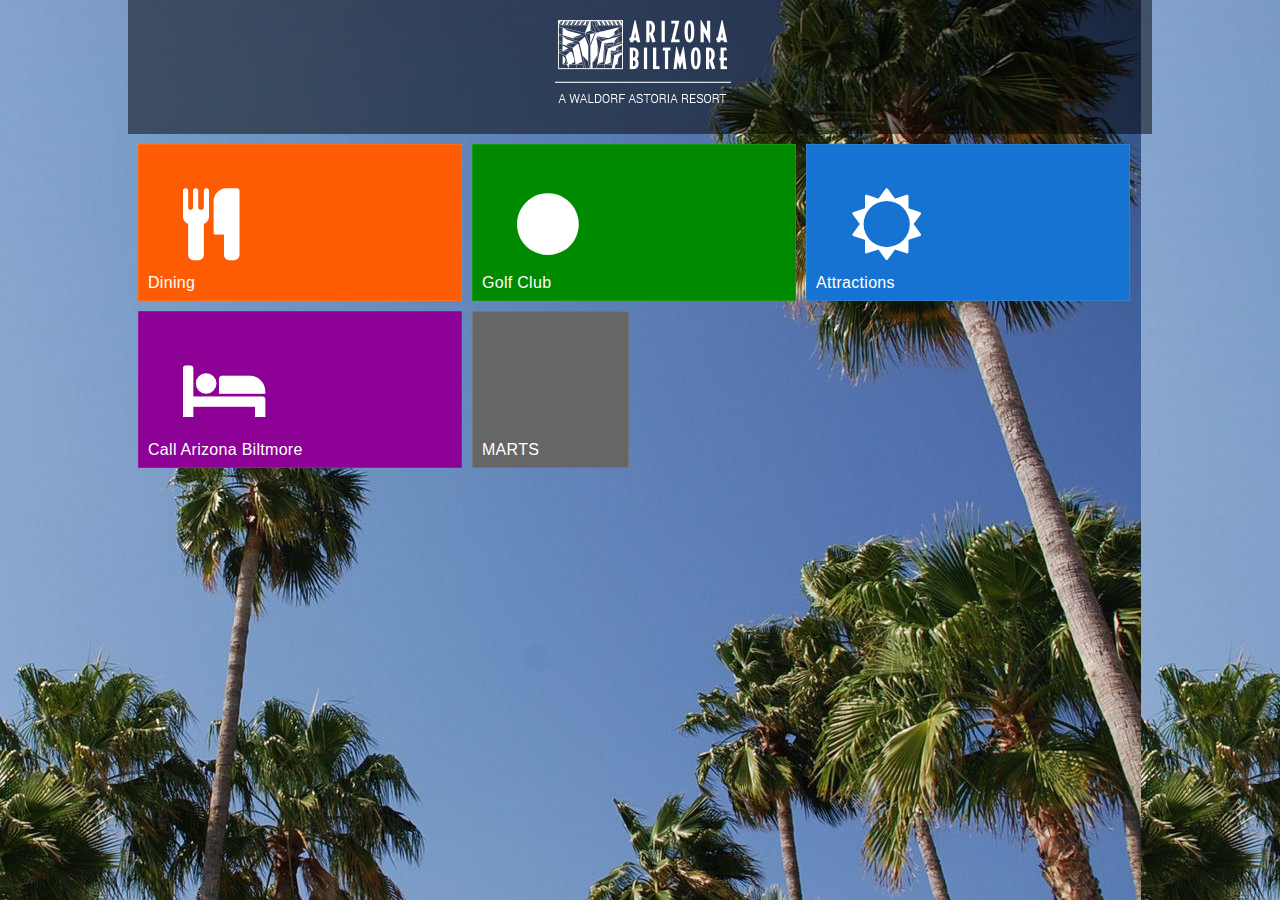
==== commit db7f98fc: "yeah" ====
--- a/index.html
+++ b/index.html
@@ -83,15 +83,15 @@
         
         
         <!-- Orange Tile Sample -->
-        <a class='tile TBlue double iconmain' href='http://sxsw.com/mobile'>
+        <a class='tile TDarkGreen double iconmain' href='http://www.azbiltmoregc.com/'>
         <div class='boxContent'>
           <!-- Tile Icon -->
-          <i class='fa fa-music'></i>
+          <i class='fa fa-circle'></i>
         </div>
            
         <div class='tilename'>
              <!-- Tile Name -->
-            <div class='name'>SXSW Events</div>
+            <div class='name'>Golf Club</div>
         </div>
         </a>
         <!-- / Orange Tile Sample -->
@@ -99,7 +99,7 @@
         
 
         <!-- Orange Tile Sample -->
-        <a class='tile TDarkGreen double iconmain' href='sights.html'>
+        <a class='tile TBlue double iconmain' href='sights.html'>
         <div class='boxContent'>
             <!-- Tile Icon -->
             <i class='fa fa-sun-o'></i>
@@ -113,7 +113,7 @@
         <!-- / Orange Tile Sample -->
 
         <!-- Dark Purple Tile Sample / Phone Call Link -->
-        <a class='tile TDarkPurple double iconmain' href='tel:5122014265 '>
+        <a class='tile TDarkPurple double iconmain' href='tel:6029556600 '>
         <div class='boxContent'>
           <!-- Tile Icon -->
           <i class='fa fa-hotel'></i>
@@ -121,7 +121,7 @@
         
         <div class='tilename'>
             <!-- Tile Name -->
-            <div class='name'>Call Hampton Inn</div>
+            <div class='name'>Call Arizona Biltmore</div>
         </div>
         </a>
         <!-- / Dark Purple Tile Sample / Phone Call Link -->
